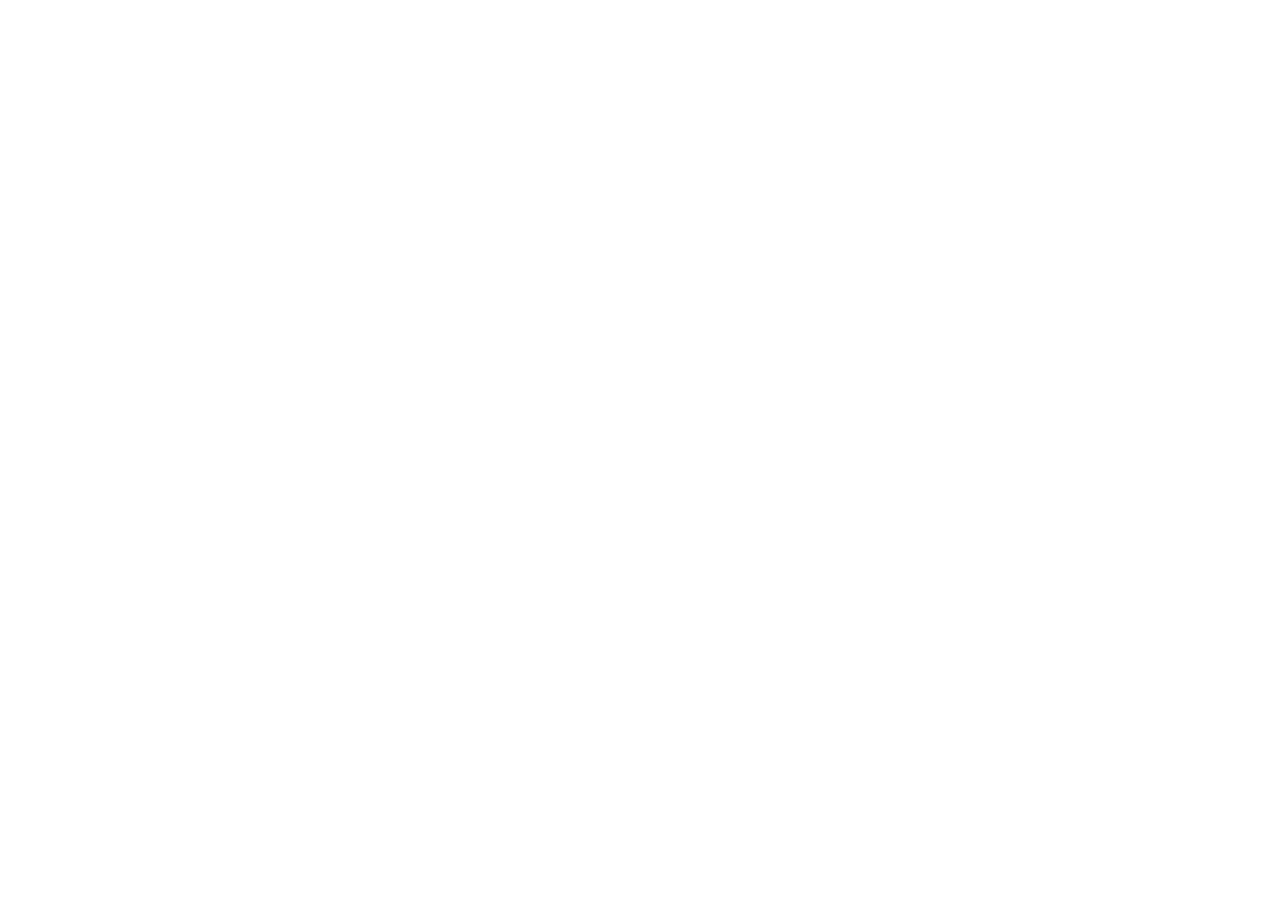
==== index.html @ a57853ba "structure" ====
<!DOCTYPE html>
<html lang="en">
<head>
  <meta charset="UTF-8">
  <meta name="viewport" content="width=device-width, initial-scale=1.0"> <!-- displays site properly based on user's device -->

  <link rel="icon" type="image/png" sizes="32x32" href="./images/favicon-32x32.png">
  
  <title>Mind game application</title>

<body>
    <main>
        <div></div>
        <div></div>
        <div></div>
        <div></div>
        <div></div>
        <div></div>
        <div></div>
        <div></div>
        <div></div>
    </main>
</body>
</html>
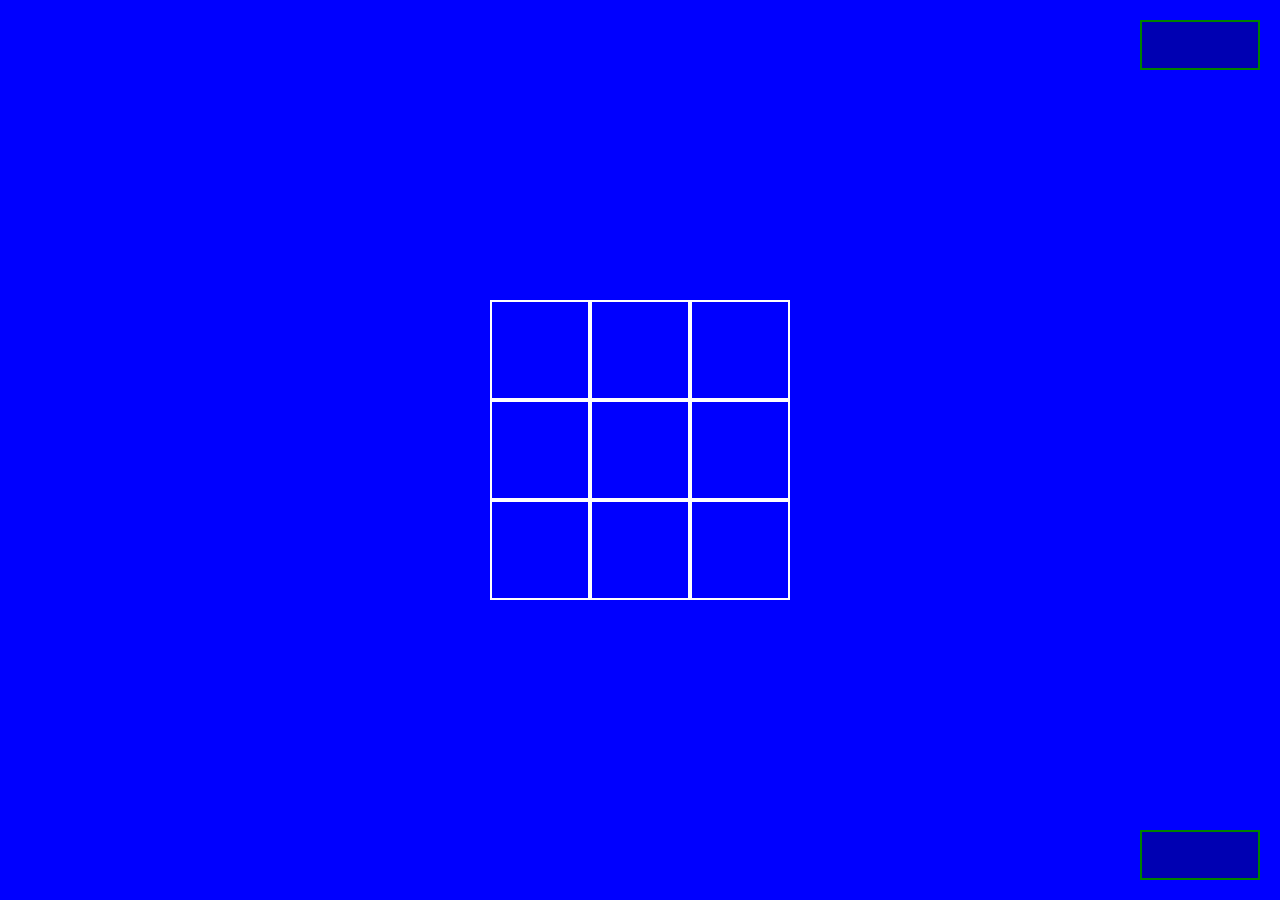
==== commit fb3bb6b3: "styling structure" ====
--- a/index.html
+++ b/index.html
@@ -5,20 +5,25 @@
   <meta name="viewport" content="width=device-width, initial-scale=1.0"> <!-- displays site properly based on user's device -->
 
   <link rel="icon" type="image/png" sizes="32x32" href="./images/favicon-32x32.png">
-  
+  <link rel="stylesheet" href="/index.css">
   <title>Mind game application</title>
 
 <body>
-    <main>
-        <div></div>
-        <div></div>
-        <div></div>
-        <div></div>
-        <div></div>
-        <div></div>
-        <div></div>
-        <div></div>
-        <div></div>
-    </main>
+    <section>
+        <div class="timer"></div>
+        <main>
+            <div></div>
+            <div></div>
+            <div></div>
+            <div></div>
+            <div></div>
+            <div></div>
+            <div></div>
+            <div></div>
+            <div></div>
+        </main>
+        <div class="timer"></div>
+    </section>
+
 </body>
 </html>
--- a/index.css
+++ b/index.css
@@ -0,0 +1,62 @@
+* {
+    padding: 0;
+    margin: 0;
+    box-sizing: border-box;
+}
+
+:root {
+    --grid-size: 100px;
+}
+
+
+section {
+    display: flex;
+    flex-direction: column;
+    justify-content: space-between;
+    align-items: center;
+    height: 100%;
+    width: 100%;
+}
+
+/* Rest of your CSS stays the same */
+body {
+    background-color: blue;
+    display: flex;
+    flex-direction: column;
+    justify-content: space-between;  /* Pushes timers to top/bottom */
+    align-items: center;
+    height: 100vh;
+    padding: 20px;
+}
+
+main {
+    display: grid;
+    grid-template-columns: repeat(3, var(--grid-size));
+    grid-template-rows: repeat(3, var(--grid-size));
+    gap: 0;
+}
+
+main > div {
+    border: 2px solid white;
+}
+
+.timer {
+    width: 120px;
+    height: 50px;
+    border: 2px solid green;
+    background: rgba(0,0,0,0.3);
+}
+
+/* Move first and last timers to the right */
+.timer:first-child,
+.timer:last-child {
+    align-self: flex-end;  /* For column flex direction */
+    margin-right: 0;
+}
+
+/* Alternative: Make timers container to control layout */
+.timer-container {
+    width: 100%;
+    display: flex;
+    justify-content: space-between;
+}
